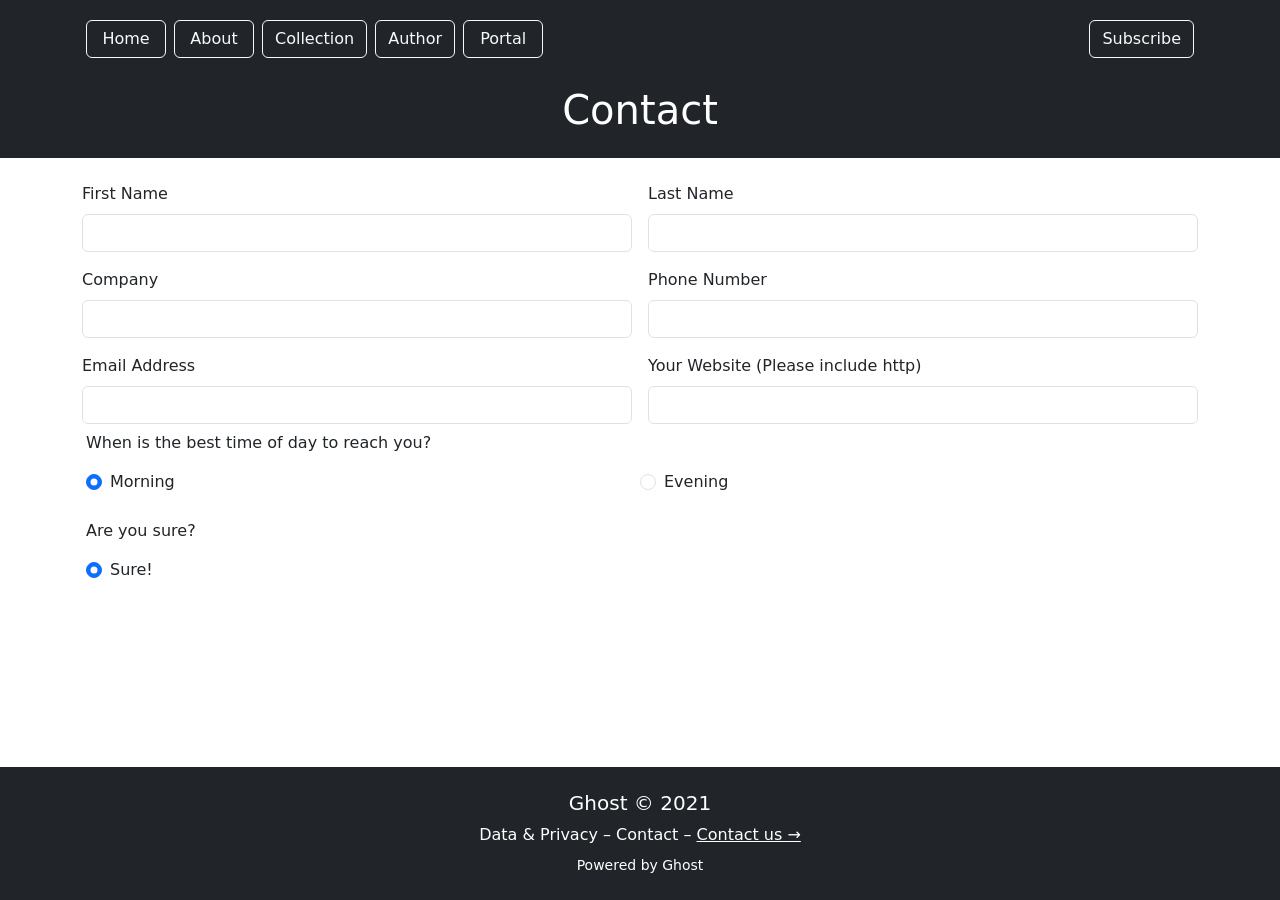
==== html/index2.html @ 9772863a "InitialC" ====
<!DOCTYPE html>
<html class="h-100">

<head>
    <meta charset="UTF-8" />
    <meta name="viewport" content="width=device-width, initial-scale=1" />
    <link href="https://cdn.jsdelivr.net/npm/bootstrap@5.3.7/dist/css/bootstrap.min.css" rel="stylesheet"
        crossorigin="anonymous" />
    <link rel="stylesheet" href="style.css" />
    <title>Document</title>
</head>

<body class="d-flex flex-column min-vh-100">
    <header class="header-banner container-fluid text-white bg-dark py-3">
        <div class="overlay">
            <nav class="container d-flex flex-wrap justify-content-between align-items-center">
                <!-- Navigation links en ligne par défaut -->
                <a href="#" class="btn btn-outline-light m-1 flex-grow-1 flex-sm-grow-0 text-center"
                    style="min-width: 80px;">Home</a>
                <a href="#" class="btn btn-outline-light m-1 flex-grow-1 flex-sm-grow-0 text-center"
                    style="min-width: 80px;">About</a>
                <a href="#" class="btn btn-outline-light m-1 flex-grow-1 flex-sm-grow-0 text-center"
                    style="min-width: 100px;">Collection</a>
                <a href="#" class="btn btn-outline-light m-1 flex-grow-1 flex-sm-grow-0 text-center"
                    style="min-width: 80px;">Author</a>
                <a href="#" class="btn btn-outline-light m-1 flex-grow-1 flex-sm-grow-0 text-center"
                    style="min-width: 80px;">Portal</a>
                <a href="#" class="btn btn-outline-light m-1 ms-auto text-center"
                    style="min-width: 100px;">Subscribe</a>
            </nav>
            <div class="row mt-4">
                <div class="col text-center">
                    <h1>Contact</h1>
                </div>
            </div>
        </div>
    </header>

    <main class="container flex-grow-1 my-4">
        <form class="row g-3">
            <div class="col-12 col-md-6">
                <label for="firstName" class="form-label">First Name</label>
                <input type="text" class="form-control" id="firstName" />
            </div>
            <div class="col-12 col-md-6">
                <label for="lastName" class="form-label">Last Name</label>
                <input type="text" class="form-control" id="lastName" />
            </div>
            <div class="col-12 col-md-6">
                <label for="company" class="form-label">Company</label>
                <input type="text" class="form-control" id="company" />
            </div>
            <div class="col-12 col-md-6">
                <label for="phone" class="form-label">Phone Number</label>
                <input type="tel" class="form-control" id="phone" />
            </div>
            <div class="col-12 col-md-6">
                <label for="email" class="form-label">Email Address</label>
                <input type="email" class="form-control" id="email" />
            </div>
            <div class="col-12 col-md-6">
                <label for="website" class="form-label">Your Website (Please include http)</label>
                <input type="url" class="form-control" id="website" />
            </div>

            <!-- Radios avec bonne structure -->
            <fieldset class="row mb-3">
                <legend class="col-form-label col-12 mb-2">When is the best time of day to reach you?</legend>
                <div class="col-12 col-sm-6">
                    <div class="form-check">
                        <input class="form-check-input" type="radio" name="reachTime" id="morning" value="morning"
                            checked />
                        <label class="form-check-label" for="morning">Morning</label>
                    </div>
                </div>
                <div class="col-12 col-sm-6">
                    <div class="form-check">
                        <input class="form-check-input" type="radio" name="reachTime" id="evening" value="evening" />
                        <label class="form-check-label" for="evening">Evening</label>
                    </div>
                </div>
            </fieldset>

            <fieldset class="row mb-3">
                <legend class="col-form-label col-12 mb-2">Are you sure?</legend>
                <div class="col-12">
                    <div class="form-check">
                        <input class="form-check-input" type="radio" name="sure" id="sureYes" value="yes" checked />
                        <label class="form-check-label" for="sureYes">Sure!</label>
                    </div>
                </div>
            </fieldset>
        </form>
    </main>

    <footer class="footer-banner text-white bg-dark py-4 mt-auto">
        <div class="overlay container d-flex flex-column justify-content-center align-items-center text-center">
            <h5 class="mb-2">Ghost © 2021</h5>
            <p class="mb-2">
                Data & Privacy – Contact –
                <a href="#" class="text-white text-decoration-underline">Contact us →</a>
            </p>
            <small>Powered by Ghost</small>
        </div>
    </footer>

    <script src="https://cdn.jsdelivr.net/npm/bootstrap@5.3.7/dist/js/bootstrap.bundle.min.js"
        crossorigin="anonymous"></script>
</body>

</html>
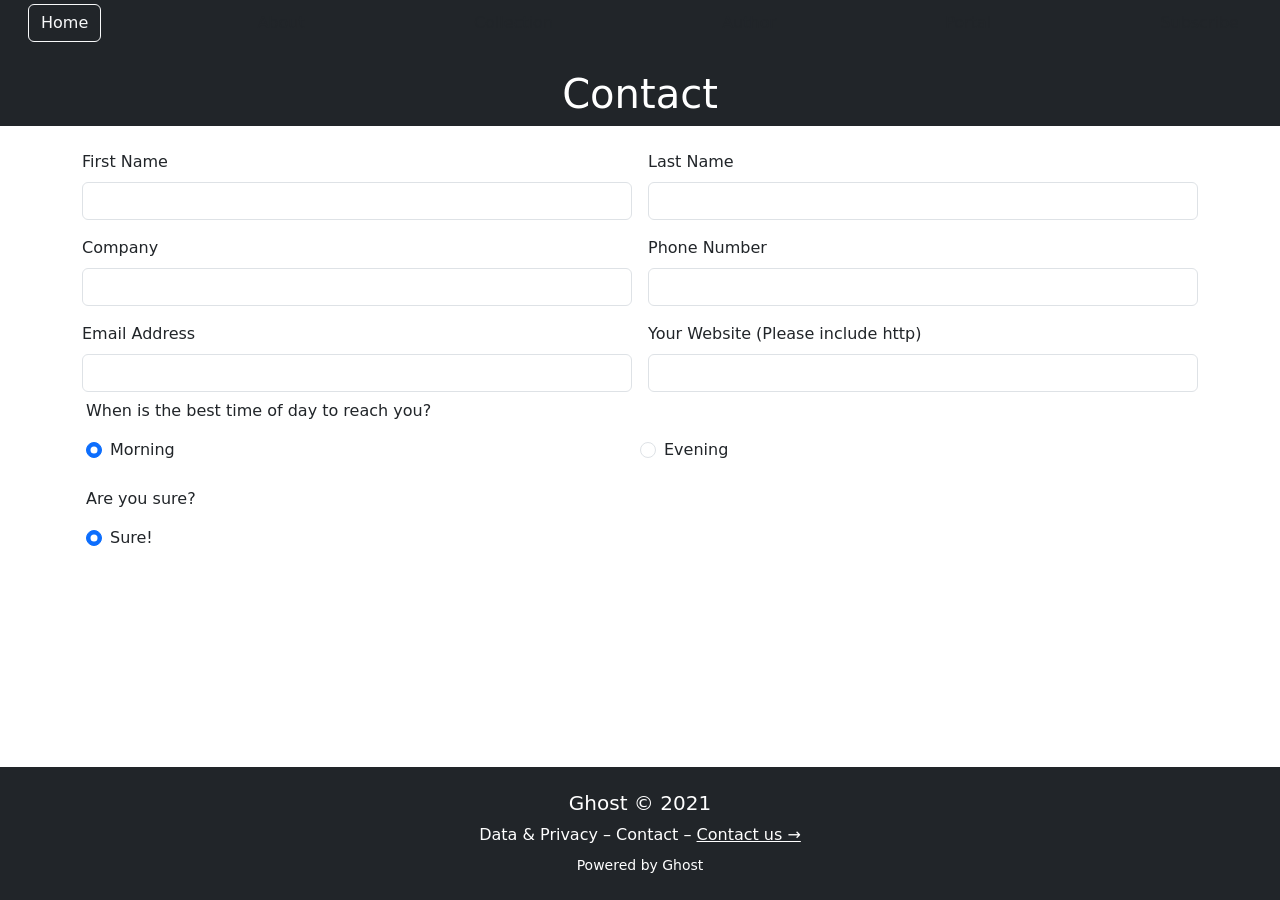
==== commit 05b2f2cd: "work on details" ====
--- a/html/index2.html
+++ b/html/index2.html
@@ -11,23 +11,31 @@
 </head>
 
 <body class="d-flex flex-column min-vh-100">
-    <header class="header-banner container-fluid text-white bg-dark py-3">
+    <header class="header-banner container-fluid text-white bg-dark">
+
+        <!-- Barre de Navigation -->
         <div class="overlay">
-            <nav class="container d-flex flex-wrap justify-content-between align-items-center">
-                <!-- Navigation links en ligne par défaut -->
-                <a href="#" class="btn btn-outline-light m-1 flex-grow-1 flex-sm-grow-0 text-center"
-                    style="min-width: 80px;">Home</a>
-                <a href="#" class="btn btn-outline-light m-1 flex-grow-1 flex-sm-grow-0 text-center"
-                    style="min-width: 80px;">About</a>
-                <a href="#" class="btn btn-outline-light m-1 flex-grow-1 flex-sm-grow-0 text-center"
-                    style="min-width: 100px;">Collection</a>
-                <a href="#" class="btn btn-outline-light m-1 flex-grow-1 flex-sm-grow-0 text-center"
-                    style="min-width: 80px;">Author</a>
-                <a href="#" class="btn btn-outline-light m-1 flex-grow-1 flex-sm-grow-0 text-center"
-                    style="min-width: 80px;">Portal</a>
-                <a href="#" class="btn btn-outline-light m-1 ms-auto text-center"
-                    style="min-width: 100px;">Subscribe</a>
+
+            <nav class="container-fluid d-flex flex-wrap justify-content-between align-items-center">
+                <a href="index.html" class="btn btn-outline-light 
+                m-1 text-center">Home</a>
+
+                <a href="#" class="btn m-1
+                text-center">About</a>
+
+                <a href="#" class="btn m-1
+                text-center">Collection</a>
+
+                <a href="#" class="btn m-1
+                text-center">Author</a>
+
+                <a href="#" class="btn m-1
+                text-center">Portal</a>
+
+                <a href="#" class="btn m-1
+                text-center">Subscribe</a>
             </nav>
+
             <div class="row mt-4">
                 <div class="col text-center">
                     <h1>Contact</h1>
